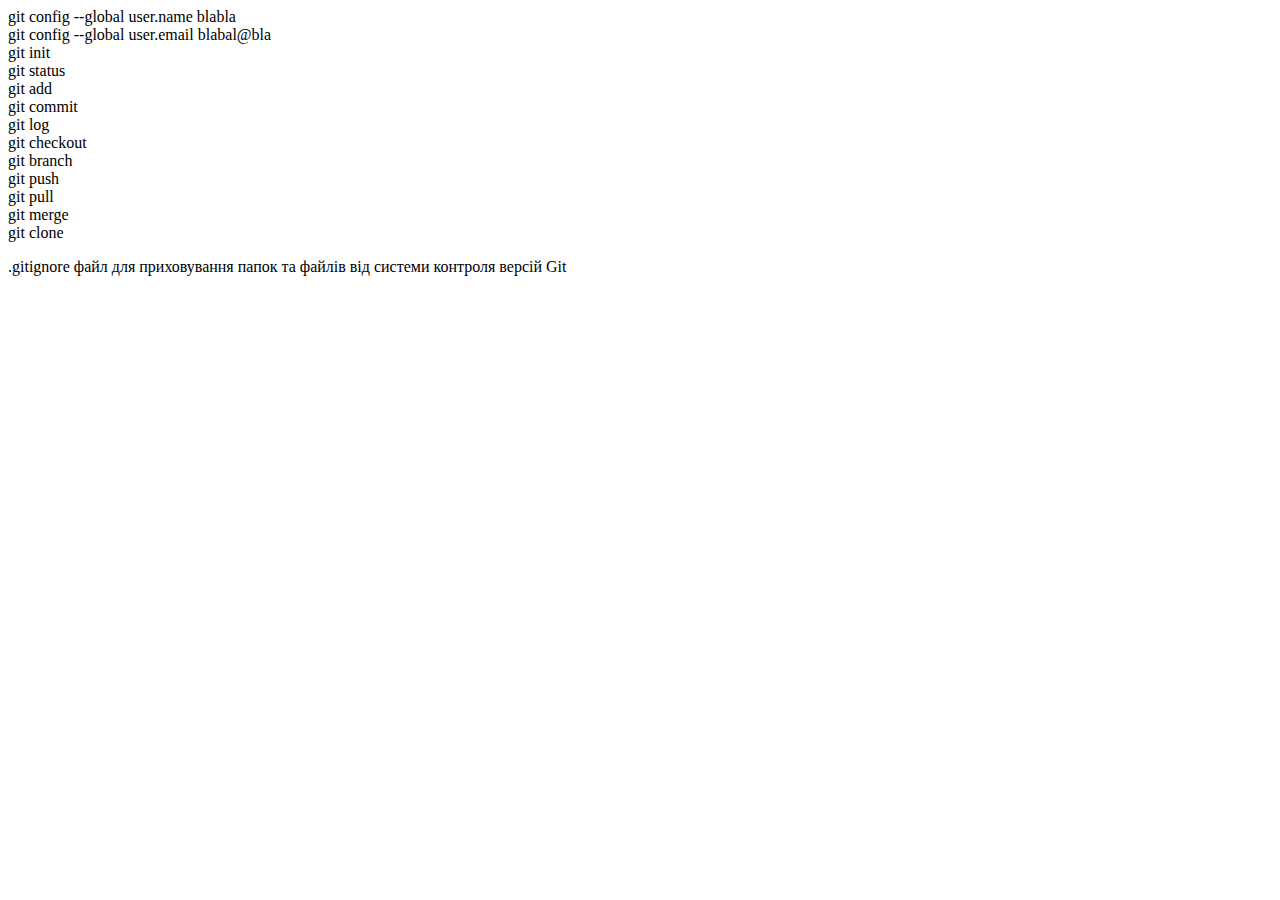
==== index.html @ d9e887e8 "commit 2" ====
<!DOCTYPE html>
<html lang="en">
<head>
    <meta charset="UTF-8">
    <meta http-equiv="X-UA-Compatible" content="IE=edge">
    <meta name="viewport" content="width=device-width, initial-scale=1.0">
    <title>Document</title>
</head>
<body>
    <div>git config --global user.name blabla</div>
    <div>git config --global user.email blabal@bla</div>
    <div>git init</div>
    <div>git status</div>
    <div>git add</div>
    <div>git commit</div>
    <div>git log</div>
    <div>git checkout</div>
    <div>git branch</div>
    <div>git push</div>
    <div>git pull</div>
    <div>git merge</div>
    <div>git clone</div>
    <p>.gitignore файл для приховування папок та файлів від системи контроля версій Git</p>
</body>
</html>
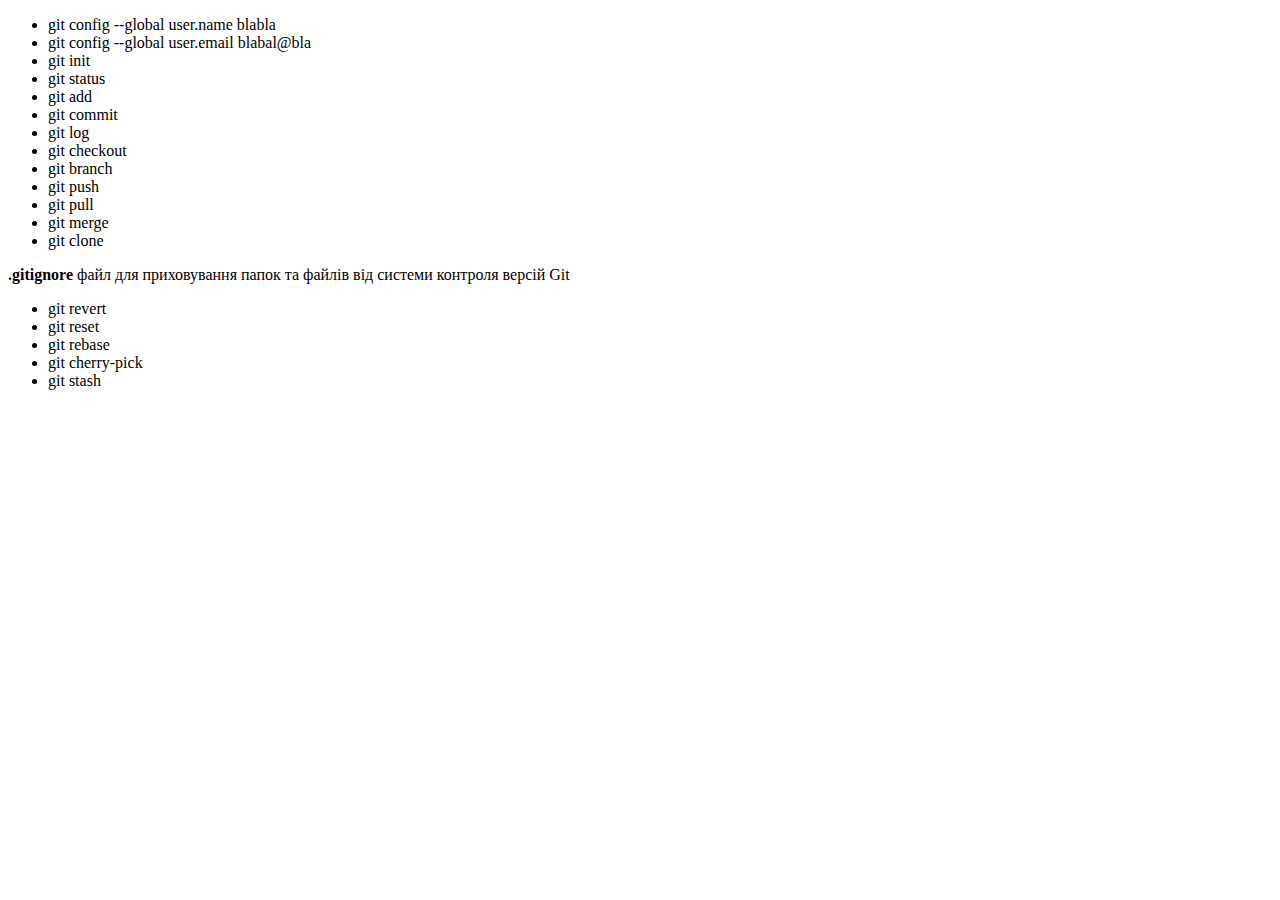
==== commit dd8ac534: "commit version 3" ====
--- a/index.html
+++ b/index.html
@@ -4,22 +4,37 @@
     <meta charset="UTF-8">
     <meta http-equiv="X-UA-Compatible" content="IE=edge">
     <meta name="viewport" content="width=device-width, initial-scale=1.0">
-    <title>Document</title>
+    <title>Cursor-Git</title>
 </head>
 <body>
-    <div>git config --global user.name blabla</div>
-    <div>git config --global user.email blabal@bla</div>
-    <div>git init</div>
-    <div>git status</div>
-    <div>git add</div>
-    <div>git commit</div>
-    <div>git log</div>
-    <div>git checkout</div>
-    <div>git branch</div>
-    <div>git push</div>
-    <div>git pull</div>
-    <div>git merge</div>
-    <div>git clone</div>
-    <p>.gitignore файл для приховування папок та файлів від системи контроля версій Git</p>
+    <div>
+        <ul>
+            <li>git config --global user.name blabla</li>
+            <li>git config --global user.email blabal@bla</li>
+            <li>git init</li>
+            <li>git status</li>
+            <li>git add</li>
+            <li>git commit</li>
+            <li>git log</li>
+            <li>git checkout</li>
+            <li>git branch</li>
+            <li>git push</li>
+            <li>git pull</li>
+            <li>git merge</li>
+            <li>git clone</li>
+        </ul>
+
+        <p><b>.gitignore</b> файл для приховування папок та файлів від системи контроля версій Git</p>
+            
+    </div>
+    <div>
+        <ul>
+            <li>git revert</li>
+            <li>git reset</li>
+            <li>git rebase</li>
+            <li>git cherry-pick</li>
+            <li>git stash</li>
+        </ul>
+    </div>
 </body>
 </html>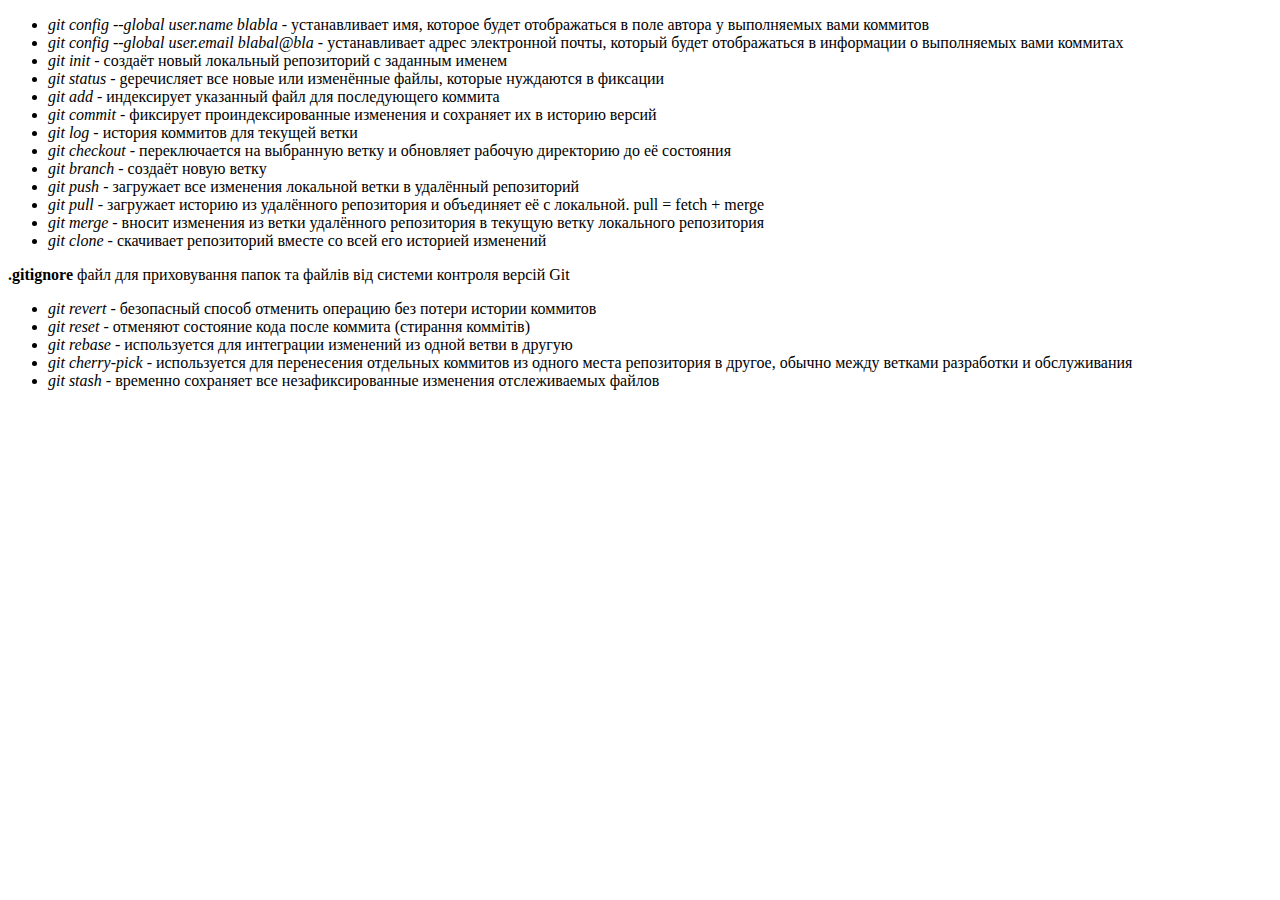
==== commit 7daf9b97: "My new commit" ====
--- a/index.html
+++ b/index.html
@@ -9,19 +9,19 @@
 <body>
     <div>
         <ul>
-            <li>git config --global user.name blabla</li>
-            <li>git config --global user.email blabal@bla</li>
-            <li>git init</li>
-            <li>git status</li>
-            <li>git add</li>
-            <li>git commit</li>
-            <li>git log</li>
-            <li>git checkout</li>
-            <li>git branch</li>
-            <li>git push</li>
-            <li>git pull</li>
-            <li>git merge</li>
-            <li>git clone</li>
+            <li><i>git config --global user.name blabla</i> - устанавливает имя, которое будет отображаться в поле автора у выполняемых вами коммитов</li>
+            <li><i>git config --global user.email blabal@bla</i> - устанавливает адрес электронной почты, который будет отображаться в информации о выполняемых вами коммитах</li>
+            <li><i>git init</i> - cоздаёт новый локальный репозиторий с заданным именем</li>
+            <li><i>git status</i> - gеречисляет все новые или изменённые файлы, которые нуждаются в фиксации</li>
+            <li><i>git add</i> - индексирует указанный файл для последующего коммита</li>
+            <li><i>git commit</i> - фиксирует проиндексированные изменения и сохраняет их в историю версий</li>
+            <li><i>git log</i> - история коммитов для текущей ветки</li>
+            <li><i>git checkout</i> - переключается на выбранную ветку и обновляет рабочую директорию до её состояния</li>
+            <li><i>git branch</i> - создаёт новую ветку</li>
+            <li><i>git push</i> - загружает все изменения локальной ветки в удалённый репозиторий</li>
+            <li><i>git pull</i> - загружает историю из удалённого репозитория и объединяет её с локальной. pull = fetch + merge</li>
+            <li><i>git merge</i> - вносит изменения из ветки удалённого репозитория в текущую ветку локального репозитория</li>
+            <li><i>git clone</i> - скачивает репозиторий вместе со всей его историей изменений</li>
         </ul>
 
         <p><b>.gitignore</b> файл для приховування папок та файлів від системи контроля версій Git</p>
@@ -29,11 +29,11 @@
     </div>
     <div>
         <ul>
-            <li>git revert</li>
-            <li>git reset</li>
-            <li>git rebase</li>
-            <li>git cherry-pick</li>
-            <li>git stash</li>
+            <li><i>git revert</i> - безопасный способ отменить операцию без потери истории коммитов</li>
+            <li><i>git reset</i> - отменяют состояние кода после коммита (стирання коммітів)</li>
+            <li><i>git rebase</i> - используется для интеграции изменений из одной ветви в другую</li>
+            <li><i>git cherry-pick</i> - используется для перенесения отдельных коммитов из одного места репозитория в другое, обычно между ветками разработки и обслуживания</li>
+            <li><i>git stash</i> - временно сохраняет все незафиксированные изменения отслеживаемых файлов</li>
         </ul>
     </div>
 </body>
